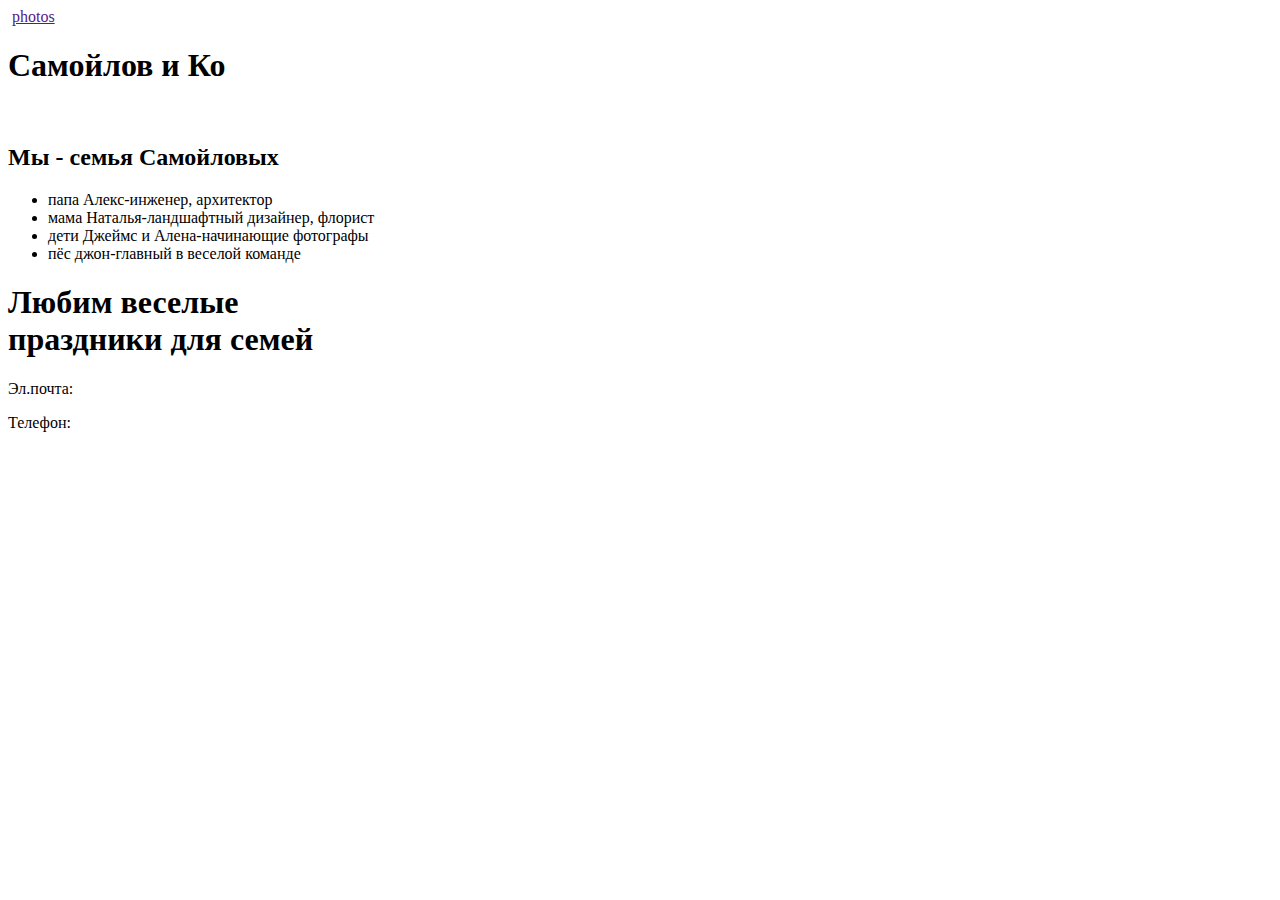
==== index.html @ ee643be7 "Rename site.html to index.html" ====
<html>
    <head>
        <title>Главная страница</title>
    </head>
    <body>
    <header>
        <img class="y" scr="https://mars.algoritmika.org/uploads/2021/01/logo_0_1611261359.svg">
        <a href="">photos</a>
    </header>
    <main>
        <h1>Самойлов и Ко</h1>
        <img class="a" scr="https://mars.algoritmika.org/uploads/2021/01/happy-family-2284698_1920%201_0_1611261360.png">
        <img class="b" scr="https://mars.algoritmika.org/uploads/2021/01/children-817368_1920%201_0_1611261360.png">
        <img class="c" scr="https://mars.algoritmika.org/uploads/2021/01/house-1158139_1920%201_0_1611261360.png">
        <h2>Мы - семья Самойловых<img class="x" scr="https://mars.algoritmika.org/uploads/2021/01/smile_0_1611261360.svg"></h2>
        <ul>
            <li>папа Алекс-инженер, архитектор</li>
            <li>мама Наталья-ландшафтный дизайнер, флорист</li>
            <li>дети Джеймс и Алена-начинающие фотографы</li>
            <li>пёс джон-главный в веселой команде</li>
        </ul>
        <h1 class="d">Любим веселые<br/> праздники для семей</h1>
    </main>
    <footer>
        <p class="e">Эл.почта:</p>
        <p class="f">Телефон:</p>
    </footer>
    </body>
</html>
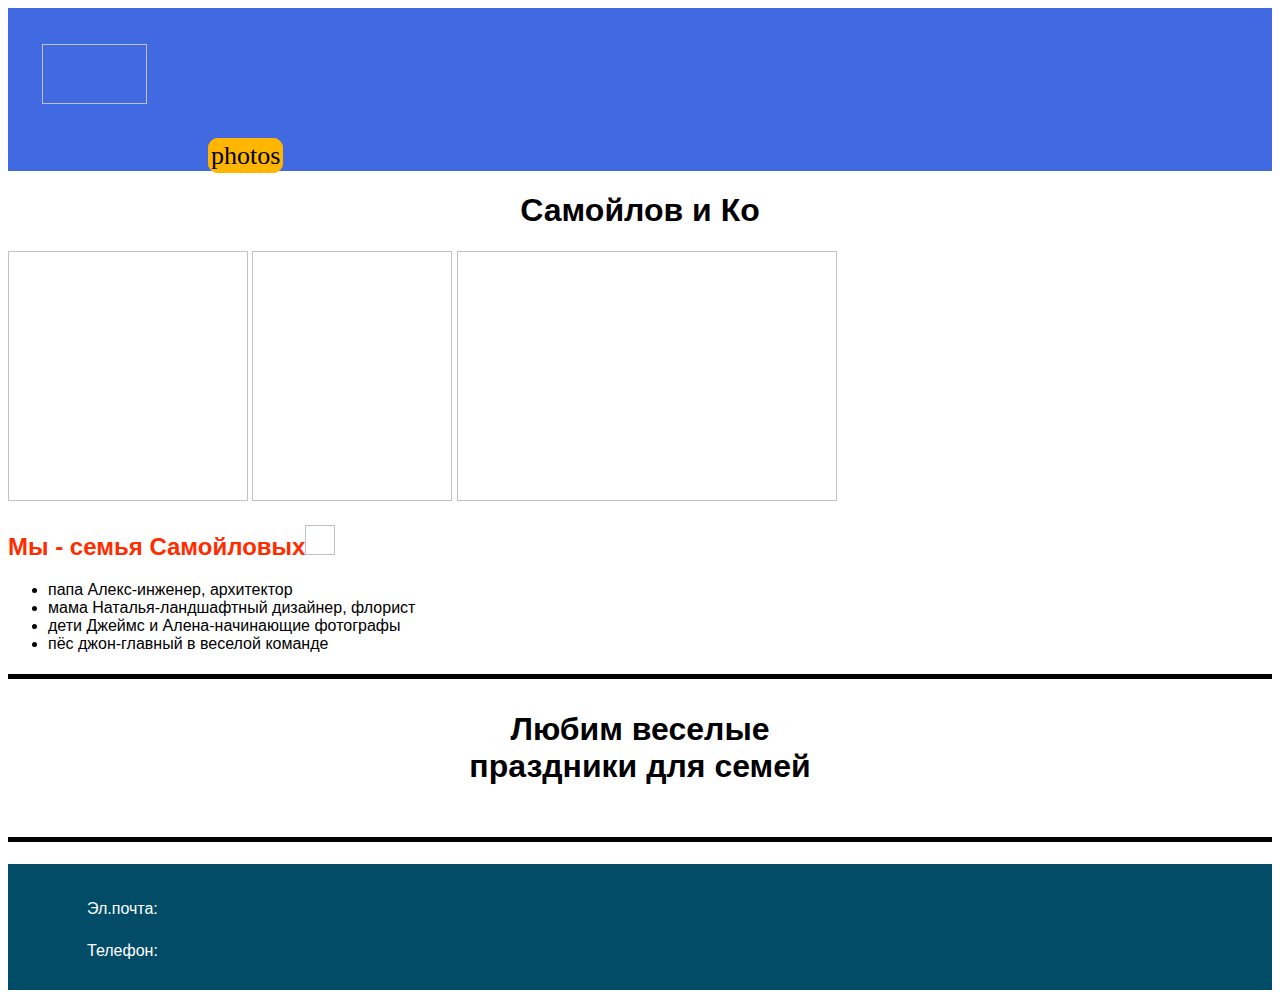
==== commit e6cc3d8c: "Update index.html" ====
--- a/index.html
+++ b/index.html
@@ -1,6 +1,7 @@
 <html>
     <head>
         <title>Главная страница</title>
+        <link rel="stylesheet" href="style.css"
     </head>
     <body>
     <header>
--- a/style.css
+++ b/style.css
@@ -0,0 +1,84 @@
+body {
+    font-family: sans-serif;
+}
+
+header {
+    background-color: royalblue;
+}
+
+main h1 {
+    text-align: center;
+}
+
+.a {
+    width: 240px;
+    height: 250px;
+}
+
+.b {
+    width: 200px;
+    height: 250px;
+}
+
+.c {
+    width: 380px;
+    height: 250px;
+}
+
+h2 {
+    color: #FF2C00;
+}
+
+.d {
+    border-top: 5px solid black;
+    border-bottom: 5px solid black;
+    padding: 32px 0px 52px 0px;
+}
+
+footer {
+    background-color: #024C68;
+;
+    color: white;
+}
+
+.e {
+    padding: 36px 79px 4px 79px;
+}
+
+.f {
+    padding: 4px 79px 30px 79px;
+}
+
+ul {
+    list-style: url(https://mars.algoritmika.org/uploads/2021/01/Arrow%201_0_1611261359.svg);
+}
+
+header img {
+    padding: 26px 848px 27px 24px;
+    width: 87px;
+    height: 48px;
+    margin: 10px 10px 10px 10px;
+}
+
+.x {
+    width: 30px;
+    height: 30px;
+}
+
+a {
+    border: 1px solid #FFB600;
+    background-color: #FFB600;
+    padding: 2px;
+    border-radius: 10px;
+    margin-left: 200px;
+    margin-top: 60px;
+    text-decoration: none;
+    color:black;
+    font-family: montserrat;
+    font-size: 26px;
+}
+
+.y {
+    width: 105px;
+    height: 60px;
+}
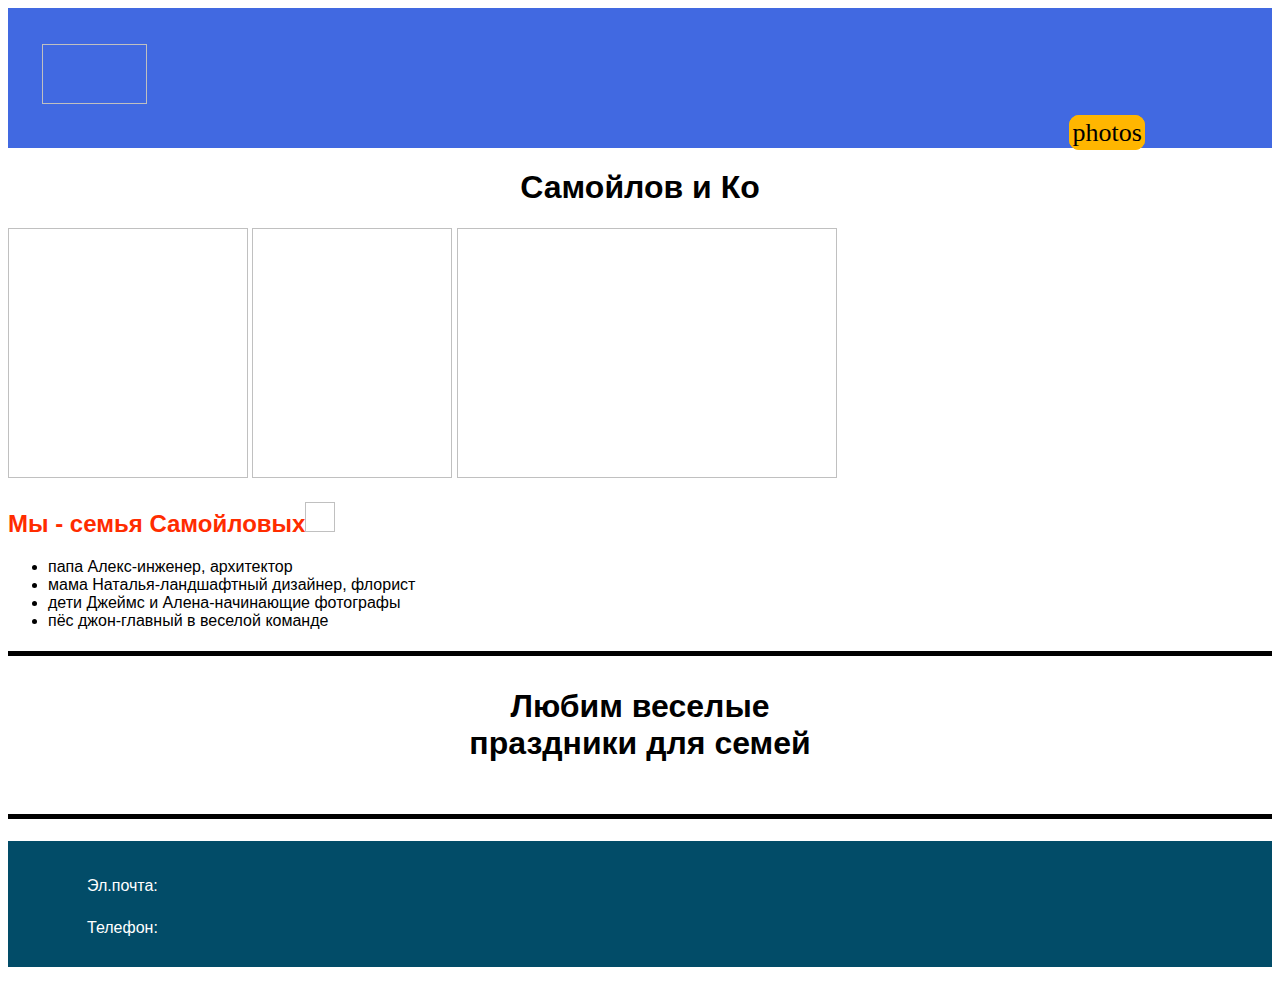
==== commit 132902c7: "Update index.html" ====
--- a/index.html
+++ b/index.html
@@ -6,7 +6,7 @@
     <body>
     <header>
         <img class="y" scr="https://mars.algoritmika.org/uploads/2021/01/logo_0_1611261359.svg">
-        <a href="">photos</a>
+        <a href="https://alexkhe09.github.io/site/index2.html">photos</a>
     </header>
     <main>
         <h1>Самойлов и Ко</h1>
--- a/style.css
+++ b/style.css
@@ -70,7 +70,7 @@
     background-color: #FFB600;
     padding: 2px;
     border-radius: 10px;
-    margin-left: 200px;
+    margin-left: 60px;
     margin-top: 60px;
     text-decoration: none;
     color:black;
